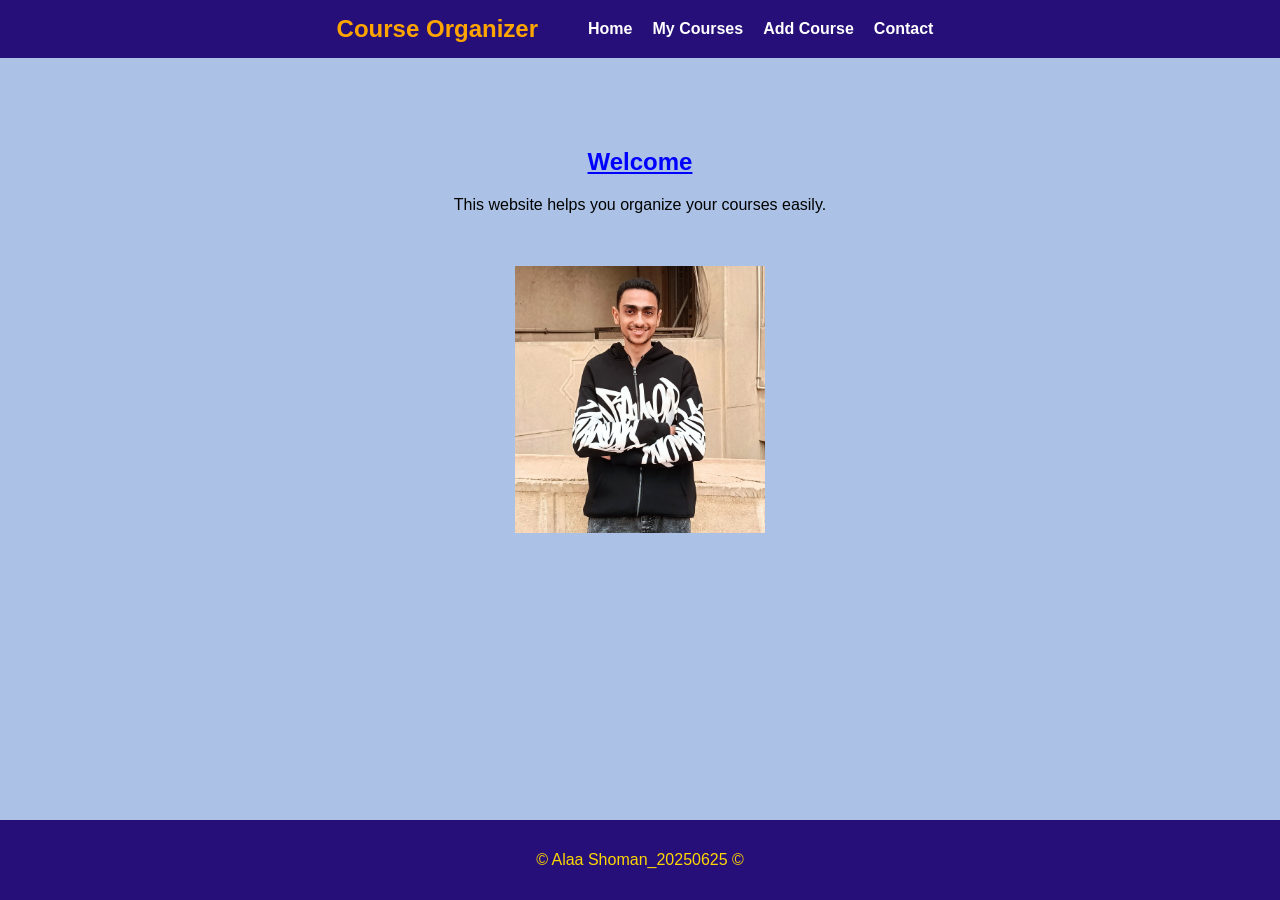
==== index.html @ 5c6ccd64 "Add files via upload" ====
<!DOCTYPE html>
<html lang="en">
    <head>
        <meta charset="UTF-8">
        <meta name="viewport" content="width=device-width, initial-scale=1.0">
        <title>Home</title>
        <link rel="stylesheet" href="task.css">
    </head>
    <body>
        <header>
            <nav>
                <h2>Course Organizer</h2>
                <ul>
                    <li><a href="index.html">Home</a></li>
                    <li><a href="page2.html">My Courses</a></li>
                    <li><a href="page3.html">Add Course</a></li>
                    <li><a href="page4.html">Contact</a></li>
                </ul>
            </nav>
        </header>
        <main>
            <section>
                <h1><u>Welcome</u></h1>
                <p>This website helps you organize your courses easily.</p>
                <br><br>
                <img src="use/IMG20260402112814~2.jpg" title="Alaa Shoman" alt="photo" width="250px" title="ALaa_Shoman" alt="photo">
            </section>
        </main>
        <footer>
            <p>© Alaa Shoman_20250625 ©</p>
        </footer>
    </body>
</html>
---- task.css ----
html{
  height:100%;
}
body {
  display:flex;
  flex-direction: column;
  font-family: Arial, sans-serif;
  margin: 0;
  background: #abc2e6;
  height:100%;
}
section{
  width:100%;
  height:100%;
}
h1{
  color:blue;
}
nav {
  display: flex;
  justify-content: center;
  align-items: center;
  gap: 40px;
  background: #260f79;
  color: white;
  padding: 15px;
}

nav h2 {
  margin: 0;
  color:orange;
}

nav ul {
  display: flex;
  list-style: none;
  padding: 0;
  margin: 0;
}

nav a {
  color: white;
  text-decoration: none;
  margin: 0 10px;
  font-weight: bold;
  transition: 0.3s;
}

nav a:hover {
  color: orange;
}
main {
  flex: 1;
  margin: 50px auto;
  text-align: center;
  padding: 20px;
}
table {
  width: 100%;
  border-collapse: collapse;
  margin: 20px auto;
  background: white;
  border-radius: 10px;
  overflow: hidden;
}

th {
  background: #000000;
  color: rgb(255, 0, 0);
}

th, td {
  padding: 12px;
  border: 1px solid #ddd;
}

tr:hover {
  background: #c3c2c2;
}
form {
  display: flex;
  flex-direction: column;
  gap: 10px;
  margin: auto;
  width: 100%;
  max-width: 400px;
}
input, textarea {
  padding: 10px;
  border-radius: 6px;
  transition:0.3s;
  border: 1px solid #ccc;
}
input:hover,textarea:hover{
  transform:scale(1.05);
}
button {
  padding: 10px;
  background: #222;
  color: white;
  border: none;
  border-radius: 6px;
  cursor: pointer;
  transition: 0.3s;
}

button:hover {
  background: rgb(13, 194, 13);
  transform:scale(1.06);
  color:rgb(255, 0, 0);
  box-shadow: 0 0 20px 15px rgb(25, 67, 121);
}
footer {
  text-align: center;
  padding: 15px;
  background: #260f79;
  color: gold;
  margin-top: 40px;
}
@media (max-width: 600px) {
  nav {
    flex-direction: column;
    gap: 10px;
  }

  nav ul {
    flex-direction: column;
    align-items: center;
  }

  main {
    padding: 10px;
  }
}
img{
  transition:0.3s;
}
img:hover{
  transform:scale(1.06);
  box-shadow:0 0 80px 15px rgb(6, 171, 236);
}
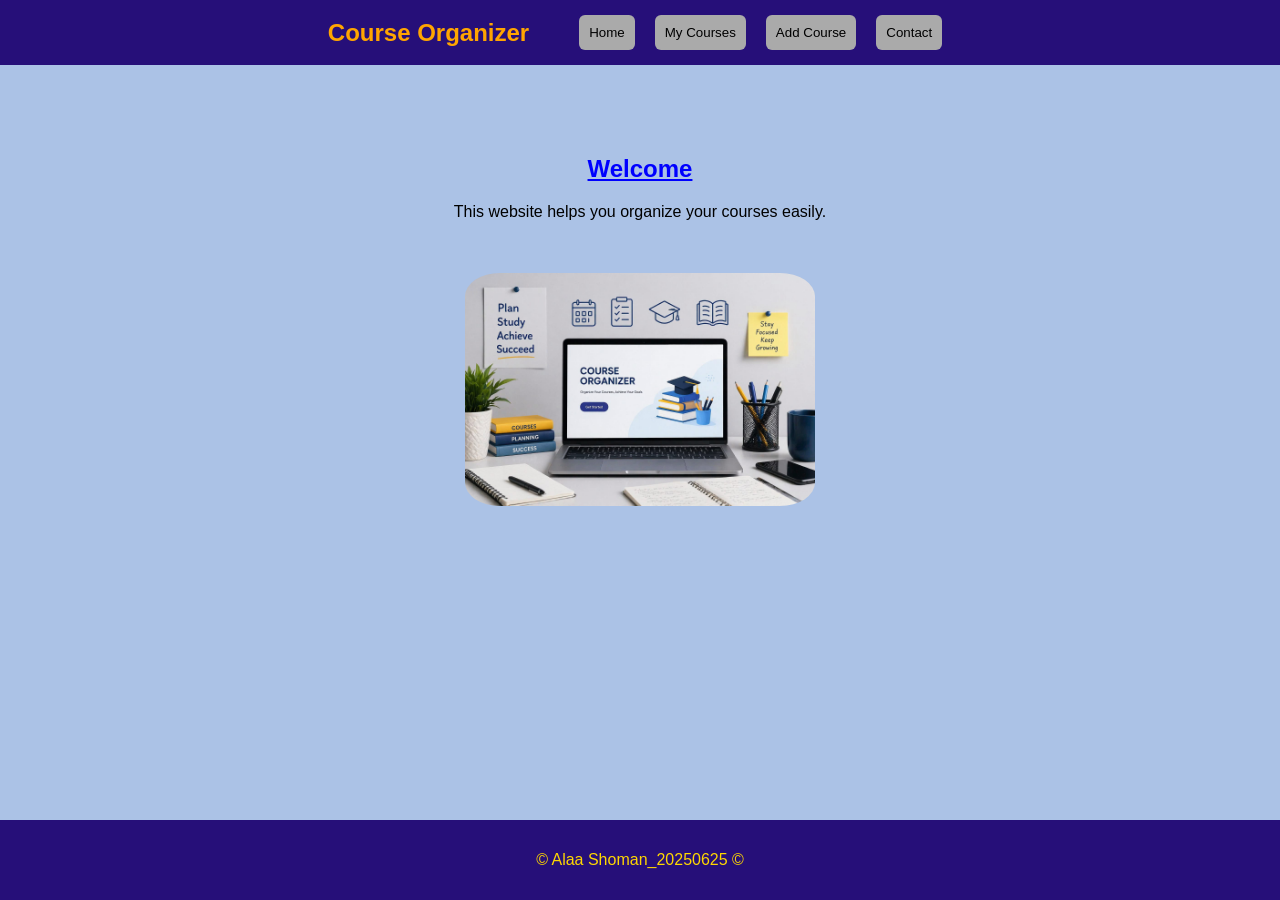
==== commit 8fa6b795: "Add files via upload" ====
--- a/index.html
+++ b/index.html
@@ -11,10 +11,10 @@
             <nav>
                 <h2>Course Organizer</h2>
                 <ul>
-                    <li><a href="index.html">Home</a></li>
-                    <li><a href="page2.html">My Courses</a></li>
-                    <li><a href="page3.html">Add Course</a></li>
-                    <li><a href="page4.html">Contact</a></li>
+                    <li><a href="index.html"><button id="b">Home</button></a></li>
+                    <li><a href="page2.html"><button id="b">My Courses</button></a></li>
+                    <li><a href="page3.html"><button id="b">Add Course</button></a></li>
+                    <li><a href="page4.html"><button id="b">Contact</button></a></li>
                 </ul>
             </nav>
         </header>
@@ -23,7 +23,7 @@
                 <h1><u>Welcome</u></h1>
                 <p>This website helps you organize your courses easily.</p>
                 <br><br>
-                <img src="use/IMG20260402112814~2.jpg" title="Alaa Shoman" alt="photo" width="250px" title="ALaa_Shoman" alt="photo">
+                <img src="use/WhatsApp Image 2026-04-16 at 5.02.35 PM.jpeg" title="Alaa Shoman" alt="photo" width="350px" title="ALaa_Shoman" alt="photo">
             </section>
         </main>
         <footer>
--- a/task.css
+++ b/task.css
@@ -102,6 +102,7 @@
   border-radius: 6px;
   cursor: pointer;
   transition: 0.3s;
+  cursor: pointer;
 }
 
 button:hover {
@@ -109,6 +110,14 @@
   transform:scale(1.06);
   color:rgb(255, 0, 0);
   box-shadow: 0 0 20px 15px rgb(25, 67, 121);
+}
+#b{
+  color:rgb(0, 0, 0);
+  background-color:rgb(170, 170, 170);
+}
+#b:hover{
+  background-color:rgba(245, 245, 245, 0.936);
+  color:rgb(255, 0, 0);
 }
 footer {
   text-align: center;
@@ -134,6 +143,7 @@
 }
 img{
   transition:0.3s;
+  border-radius: 10%;
 }
 img:hover{
   transform:scale(1.06);
